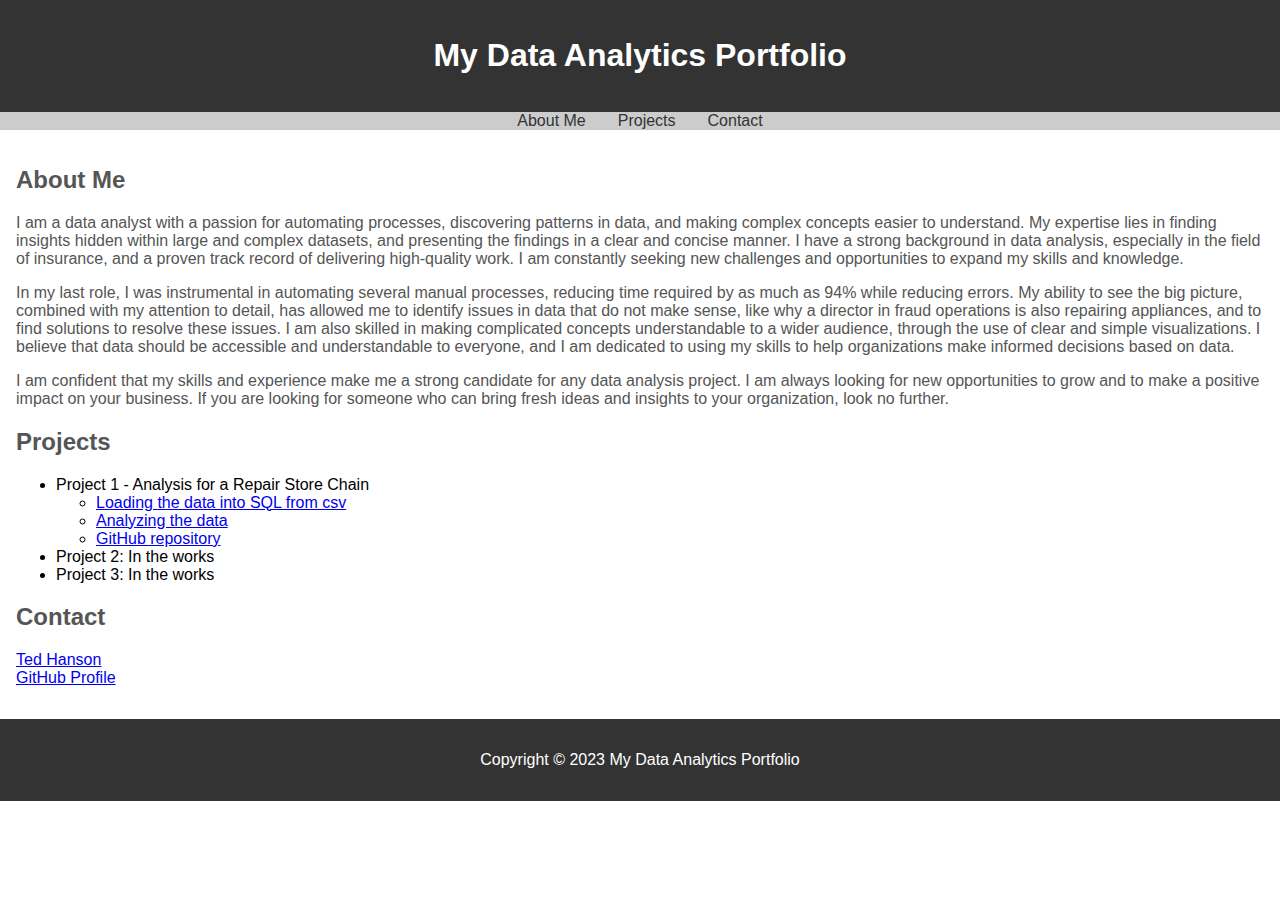
==== index.html @ ee48e07b "Added GitHub Repo link" ====
<!DOCTYPE html>
<html>
<script src="https://platform.linkedin.com/badges/js/profile.js" async defer type="text/javascript"></script>
<head>
  <meta charset="UTF-8">
  <title>My Data Analytics Portfolio</title>
  <link rel="stylesheet" type="text/css" href="style.css">
</head>
<body>
  <header>
    <h1>My Data Analytics Portfolio</h1>
  </header>
  <nav>
    <ul>
      <li><a href="#about">About Me</a></li>
      <li><a href="#projects">Projects</a></li>
      <li><a href="#contact">Contact</a></li>
    </ul>
  </nav>
  <main>
    <section id="about">
      <div class="container">
        <h2>About Me</h2>
        <p>I am a data analyst with a passion for automating processes, discovering patterns in data, and making complex concepts easier to understand. My expertise lies in finding insights hidden within large and complex datasets, and presenting the findings in a clear and concise manner. I have a strong background in data analysis, especially in the field of insurance, and a proven track record of delivering high-quality work. I am constantly seeking new challenges and opportunities to expand my skills and knowledge.</p>
        <p>In my last role, I was instrumental in automating several manual processes, reducing time required by as much as 94% while reducing errors. My ability to see the big picture, combined with my attention to detail, has allowed me to identify issues in data that do not make sense, like why a director in fraud operations is also repairing appliances, and to find solutions to resolve these issues. I am also skilled in making complicated concepts understandable to a wider audience, through the use of clear and simple visualizations. I believe that data should be accessible and understandable to everyone, and I am dedicated to using my skills to help organizations make informed decisions based on data.</p>
        <p>I am confident that my skills and experience make me a strong candidate for any data analysis project. I am always looking for new opportunities to grow and to make a positive impact on your business. If you are looking for someone who can bring fresh ideas and insights to your organization, look no further.</p>
      </div>
    </section>
    <section id="projects">
      <h2>Projects</h2>
      <ul>
        <li>Project 1 - Analysis for a Repair Store Chain
      <ul>
        <li><a href="Create_SQL_DB.html">Loading the data into SQL from csv</a></li>
        <li><a href="Repair_stores_from_SQL.html">Analyzing the data</a></li>
        <li><a href="https://github.com/DataTedH/repair-store-analysis">GitHub repository</a></li>
      </ul>
    </li>
        <li>Project 2: In the works</li>
        <li>Project 3: In the works</li>
      </ul>
    </section>
    <section id="contact">
     <h2>Contact</h2>
       <div class="badge-base LI-profile-badge" data-locale="en_US" data-size="medium" data-theme="dark" data-type="VERTICAL" data-vanity="ted-d-hanson" data-version="v1"><a class="badge-base__link LI-simple-link" href="https://www.linkedin.com/in/ted-d-hanson?trk=profile-badge">Ted Hanson</a></div>
        <a href="https://github.com/DataTedH">
         GitHub Profile
        </a>
    </section>
  </main>
  <footer>
    <p>Copyright © 2023 My Data Analytics Portfolio</p>
  </footer>
</body>
</html>
---- style.css ----
body {
    font-family: Arial, sans-serif;
    margin: 0;
    padding: 0;
  }
  
  header {
    background-color: #333;
    color: #fff;
    padding: 1em;
    text-align: center;
  }
  
  nav {
    background-color: #ccc;
    display: flex;
    justify-content: center;
  }
  
  nav ul {
    list-style: none;
    margin: 0;
    padding: 0;
    display: flex;
  }
  
  nav li {
    margin: 0 1em;
  }
  
  nav a {
    color: #333;
    text-decoration: none;
  }
  
  main {
    background-size: cover;
    background-repeat: no-repeat;
    background-position: center;
    padding: 1em;
  }

  main h2, main p {
    color: #555;
    text-shadow: 1px 1px #fff;
  } 
  section {
    margin-bottom: 1em;
  }
  
  footer {
    background-color: #333;
    color: #fff;
    padding: 1em;
    text-align: center;
  }
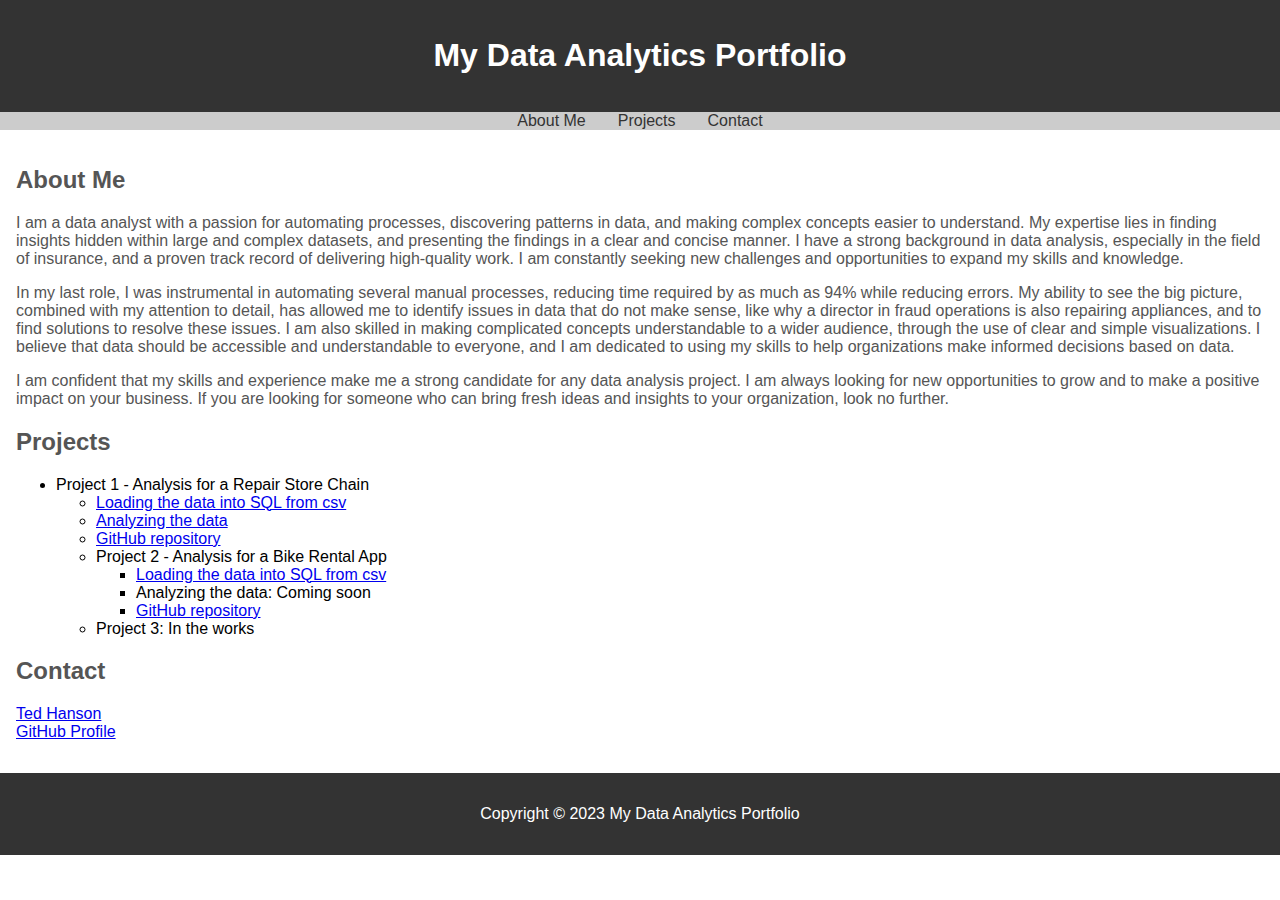
==== commit 6c3d5994: "Added first half of second project" ====
--- a/index.html
+++ b/index.html
@@ -36,7 +36,13 @@
         <li><a href="https://github.com/DataTedH/repair-store-analysis">GitHub repository</a></li>
       </ul>
     </li>
-        <li>Project 2: In the works</li>
+        <ul>
+        <li>Project 2 - Analysis for a Bike Rental App
+      <ul>
+        <li><a href="bike_share_Postgres_database_create.html">Loading the data into SQL from csv</a></li>
+        <li>Analyzing the data: Coming soon</li>
+        <li><a href="https://github.com/DataTedH/bike-app-analysis">GitHub repository</a></li>
+      </ul>
         <li>Project 3: In the works</li>
       </ul>
     </section>
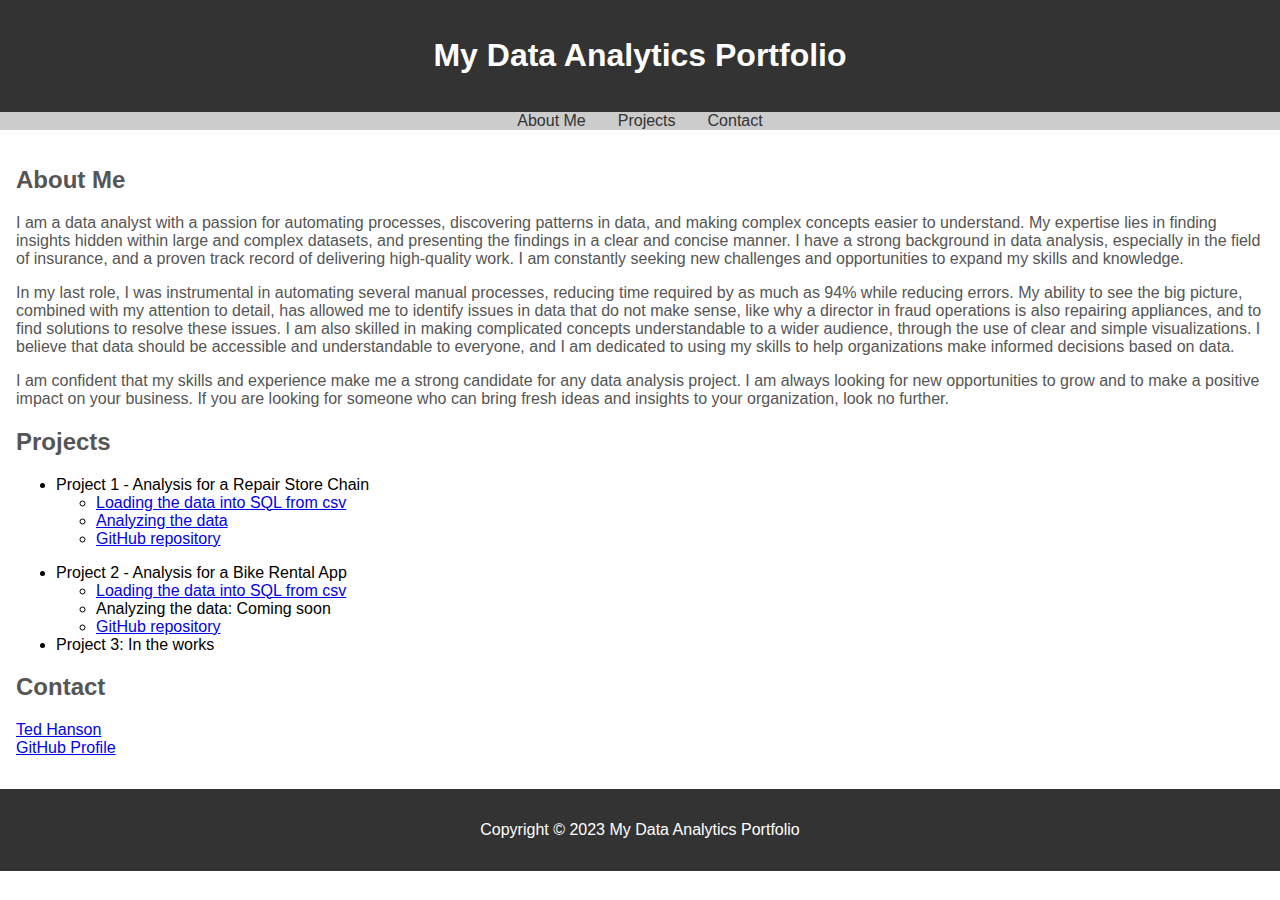
==== commit 47f8f972: "Small HTML fix" ====
--- a/index.html
+++ b/index.html
@@ -35,8 +35,8 @@
         <li><a href="Repair_stores_from_SQL.html">Analyzing the data</a></li>
         <li><a href="https://github.com/DataTedH/repair-store-analysis">GitHub repository</a></li>
       </ul>
-    </li>
-        <ul>
+      </ul>
+      <ul>
         <li>Project 2 - Analysis for a Bike Rental App
       <ul>
         <li><a href="bike_share_Postgres_database_create.html">Loading the data into SQL from csv</a></li>
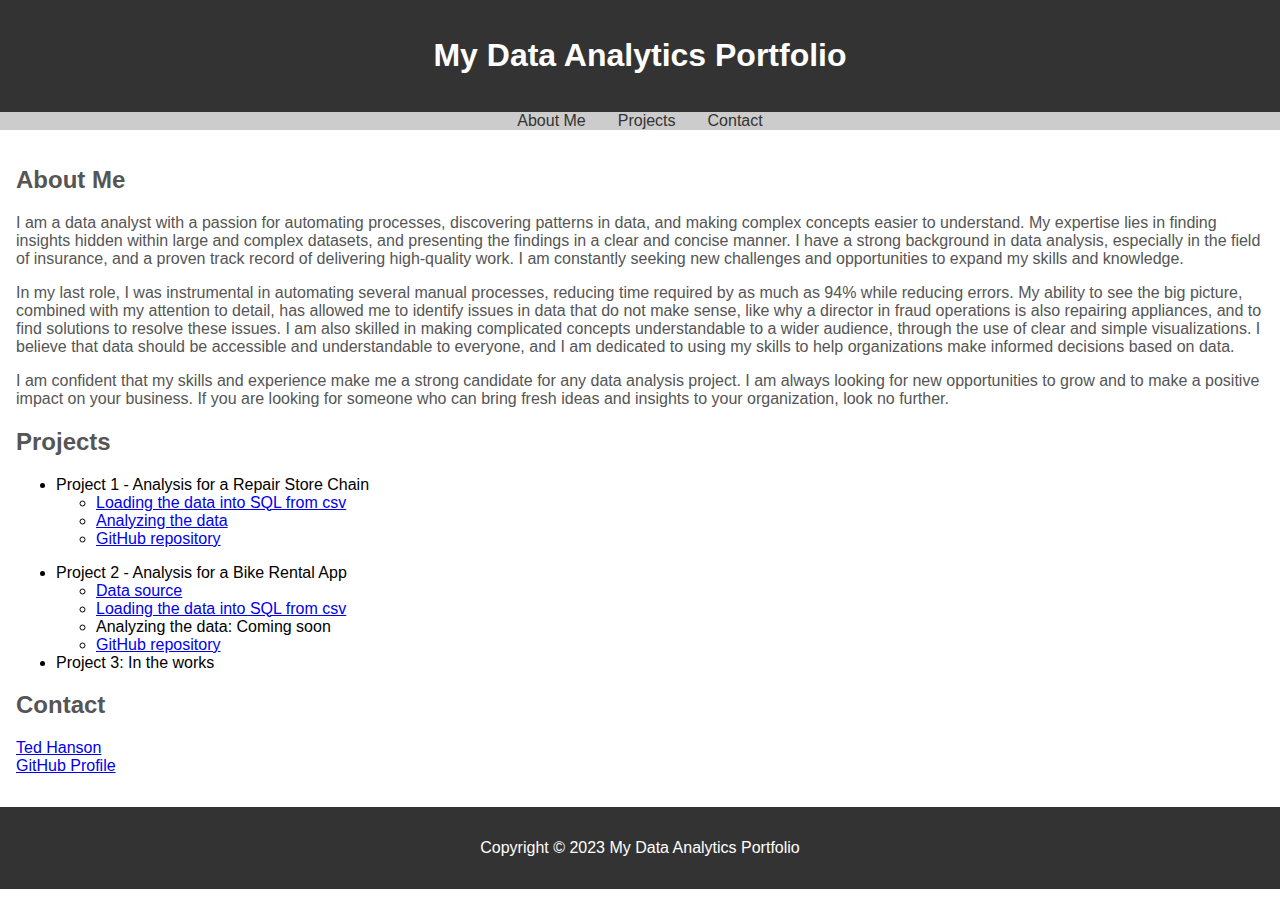
==== commit afcae711: "Added link to data source for project 2" ====
--- a/index.html
+++ b/index.html
@@ -39,6 +39,7 @@
       <ul>
         <li>Project 2 - Analysis for a Bike Rental App
       <ul>
+        <li><a href="https://divvy-tripdata.s3.amazonaws.com/index.html">Data source</a></li>
         <li><a href="bike_share_Postgres_database_create.html">Loading the data into SQL from csv</a></li>
         <li>Analyzing the data: Coming soon</li>
         <li><a href="https://github.com/DataTedH/bike-app-analysis">GitHub repository</a></li>
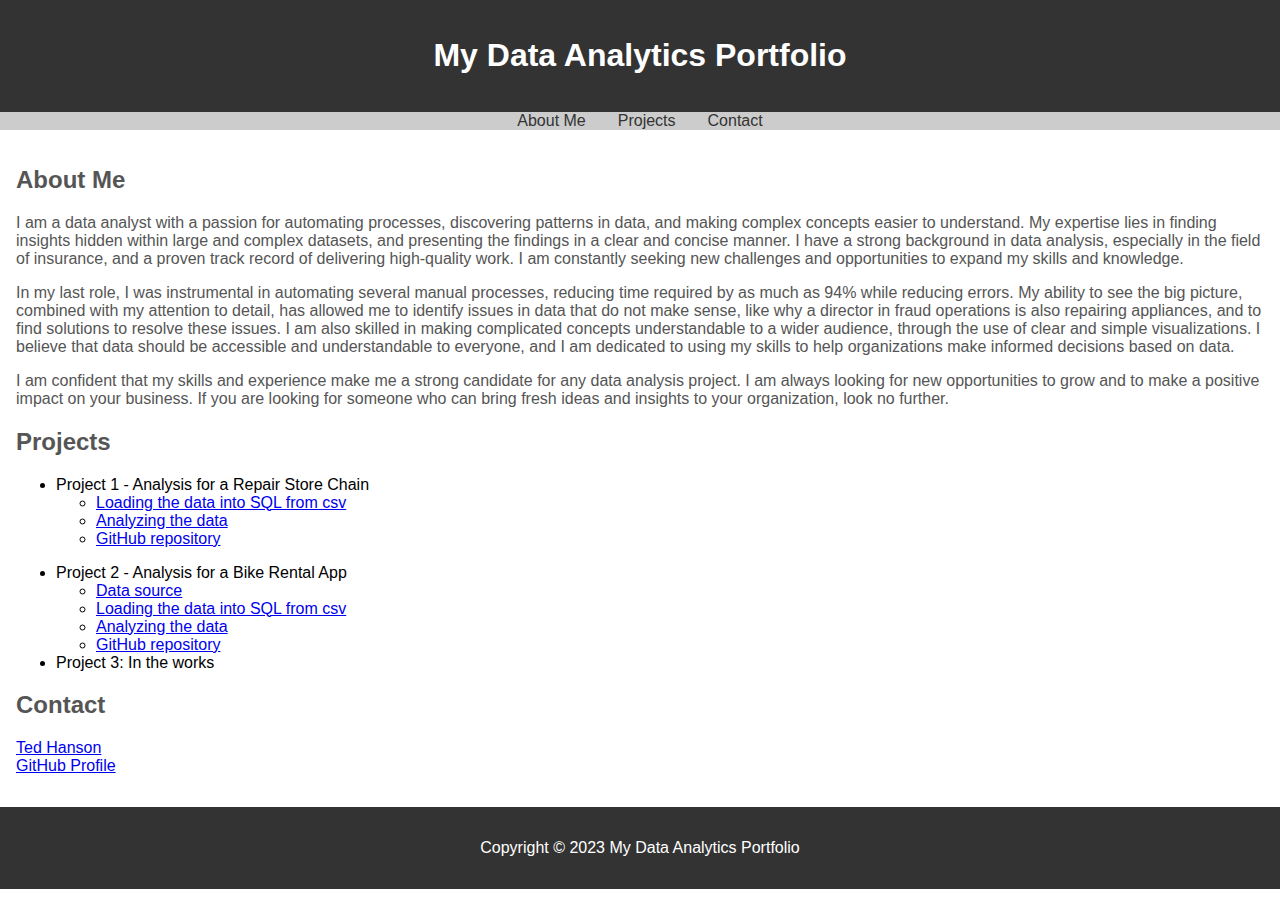
==== commit c25b6d5a: "Update index.html" ====
--- a/index.html
+++ b/index.html
@@ -41,7 +41,7 @@
       <ul>
         <li><a href="https://divvy-tripdata.s3.amazonaws.com/index.html">Data source</a></li>
         <li><a href="bike_share_Postgres_database_create.html">Loading the data into SQL from csv</a></li>
-        <li>Analyzing the data: Coming soon</li>
+        <li><a href="bike_share_analysis.html">Analyzing the data</a></li>
         <li><a href="https://github.com/DataTedH/bike-app-analysis">GitHub repository</a></li>
       </ul>
         <li>Project 3: In the works</li>
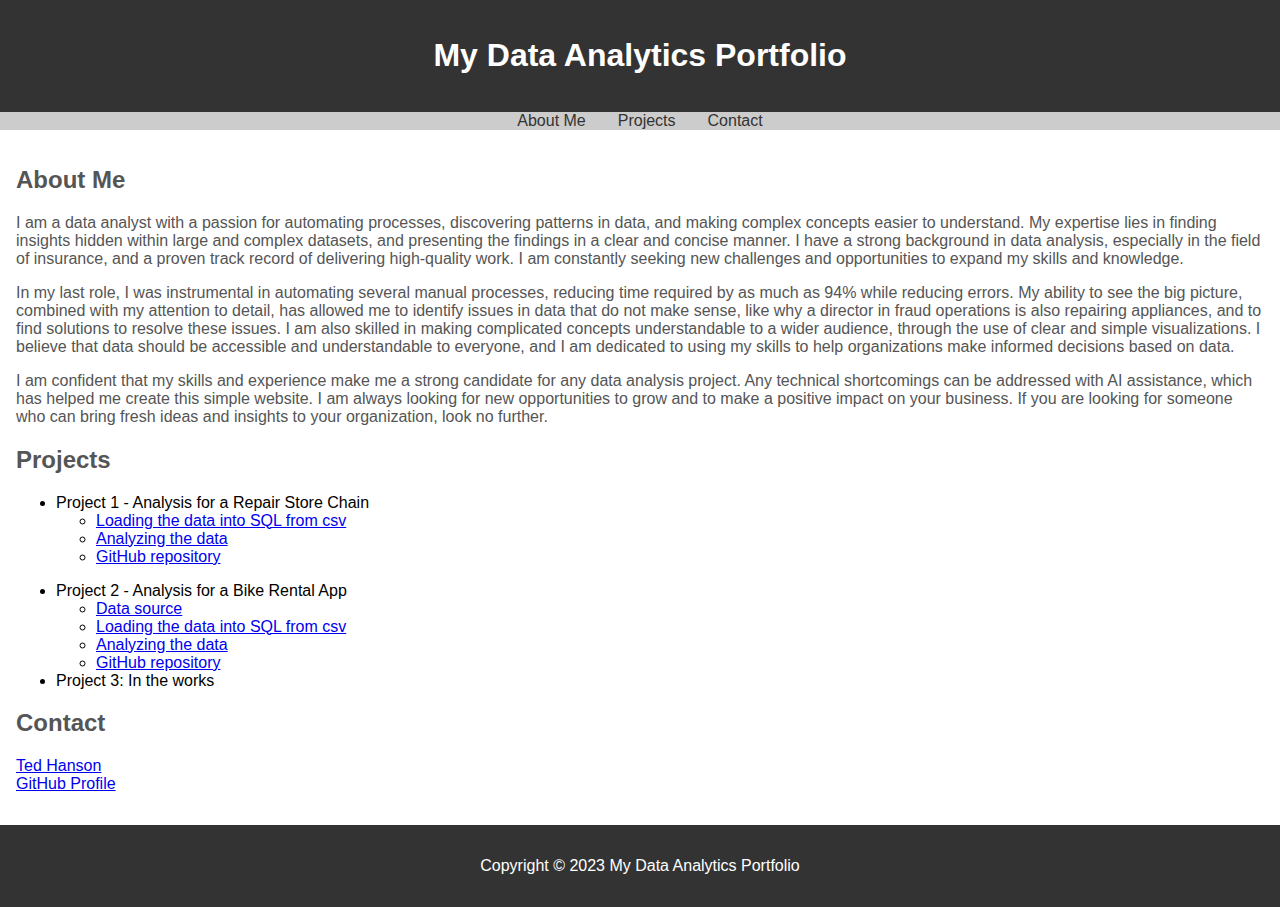
==== commit 4225715f: "Update About Me" ====
--- a/index.html
+++ b/index.html
@@ -23,7 +23,7 @@
         <h2>About Me</h2>
         <p>I am a data analyst with a passion for automating processes, discovering patterns in data, and making complex concepts easier to understand. My expertise lies in finding insights hidden within large and complex datasets, and presenting the findings in a clear and concise manner. I have a strong background in data analysis, especially in the field of insurance, and a proven track record of delivering high-quality work. I am constantly seeking new challenges and opportunities to expand my skills and knowledge.</p>
         <p>In my last role, I was instrumental in automating several manual processes, reducing time required by as much as 94% while reducing errors. My ability to see the big picture, combined with my attention to detail, has allowed me to identify issues in data that do not make sense, like why a director in fraud operations is also repairing appliances, and to find solutions to resolve these issues. I am also skilled in making complicated concepts understandable to a wider audience, through the use of clear and simple visualizations. I believe that data should be accessible and understandable to everyone, and I am dedicated to using my skills to help organizations make informed decisions based on data.</p>
-        <p>I am confident that my skills and experience make me a strong candidate for any data analysis project. I am always looking for new opportunities to grow and to make a positive impact on your business. If you are looking for someone who can bring fresh ideas and insights to your organization, look no further.</p>
+        <p>I am confident that my skills and experience make me a strong candidate for any data analysis project. Any technical shortcomings can be addressed with AI assistance, which has helped me create this simple website. I am always looking for new opportunities to grow and to make a positive impact on your business. If you are looking for someone who can bring fresh ideas and insights to your organization, look no further.</p>
       </div>
     </section>
     <section id="projects">
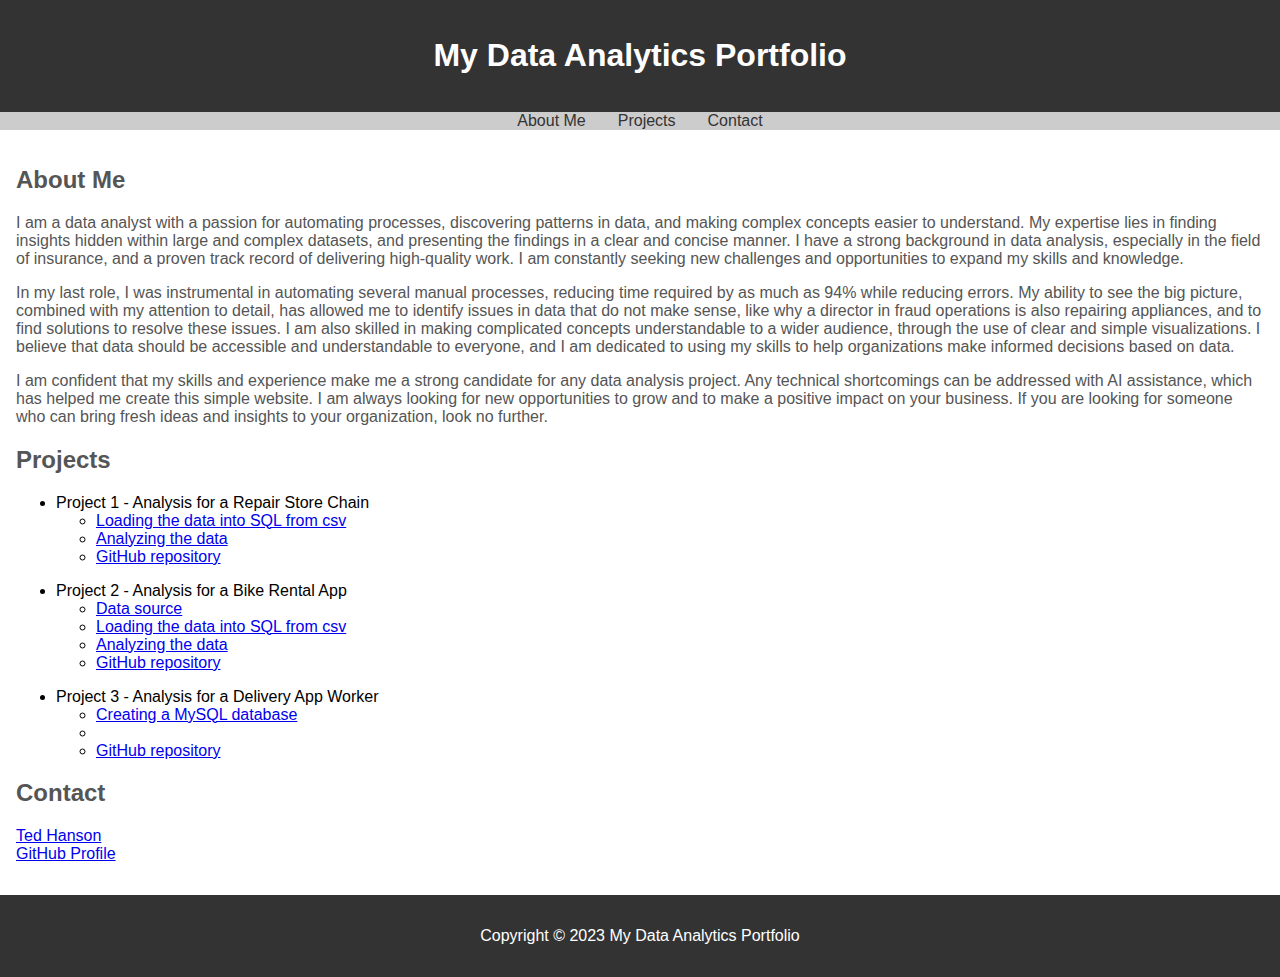
==== commit 99a23874: "Update index.html" ====
--- a/index.html
+++ b/index.html
@@ -44,7 +44,14 @@
         <li><a href="bike_share_analysis.html">Analyzing the data</a></li>
         <li><a href="https://github.com/DataTedH/bike-app-analysis">GitHub repository</a></li>
       </ul>
-        <li>Project 3: In the works</li>
+      </ul>
+      <ul>
+        <li>Project 3 - Analysis for a Delivery App Worker
+      <ul>
+        <li><a href="delivery_app_analysis_db_create.html">Creating a MySQL database</a></li>
+        <li><Coming soon: Analyzing the data</li>
+        <li><a href="https://github.com/DataTedH/delivery-app-analysis">GitHub repository</a></li>
+      </ul>
       </ul>
     </section>
     <section id="contact">
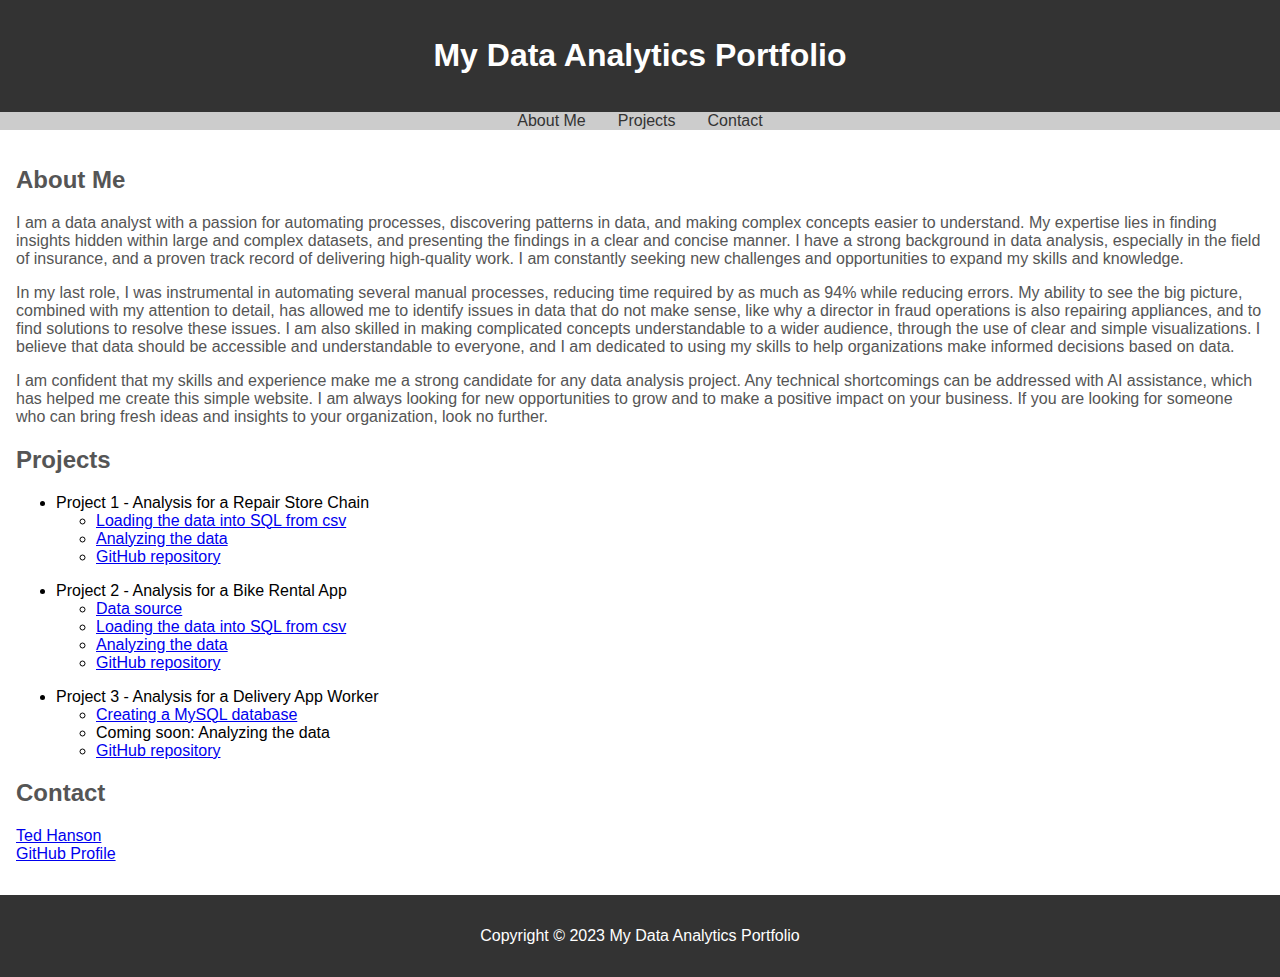
==== commit d8424e1c: "Update index.html" ====
--- a/index.html
+++ b/index.html
@@ -49,7 +49,7 @@
         <li>Project 3 - Analysis for a Delivery App Worker
       <ul>
         <li><a href="delivery_app_analysis_db_create.html">Creating a MySQL database</a></li>
-        <li><Coming soon: Analyzing the data</li>
+        <li>Coming soon: Analyzing the data</li>
         <li><a href="https://github.com/DataTedH/delivery-app-analysis">GitHub repository</a></li>
       </ul>
       </ul>
